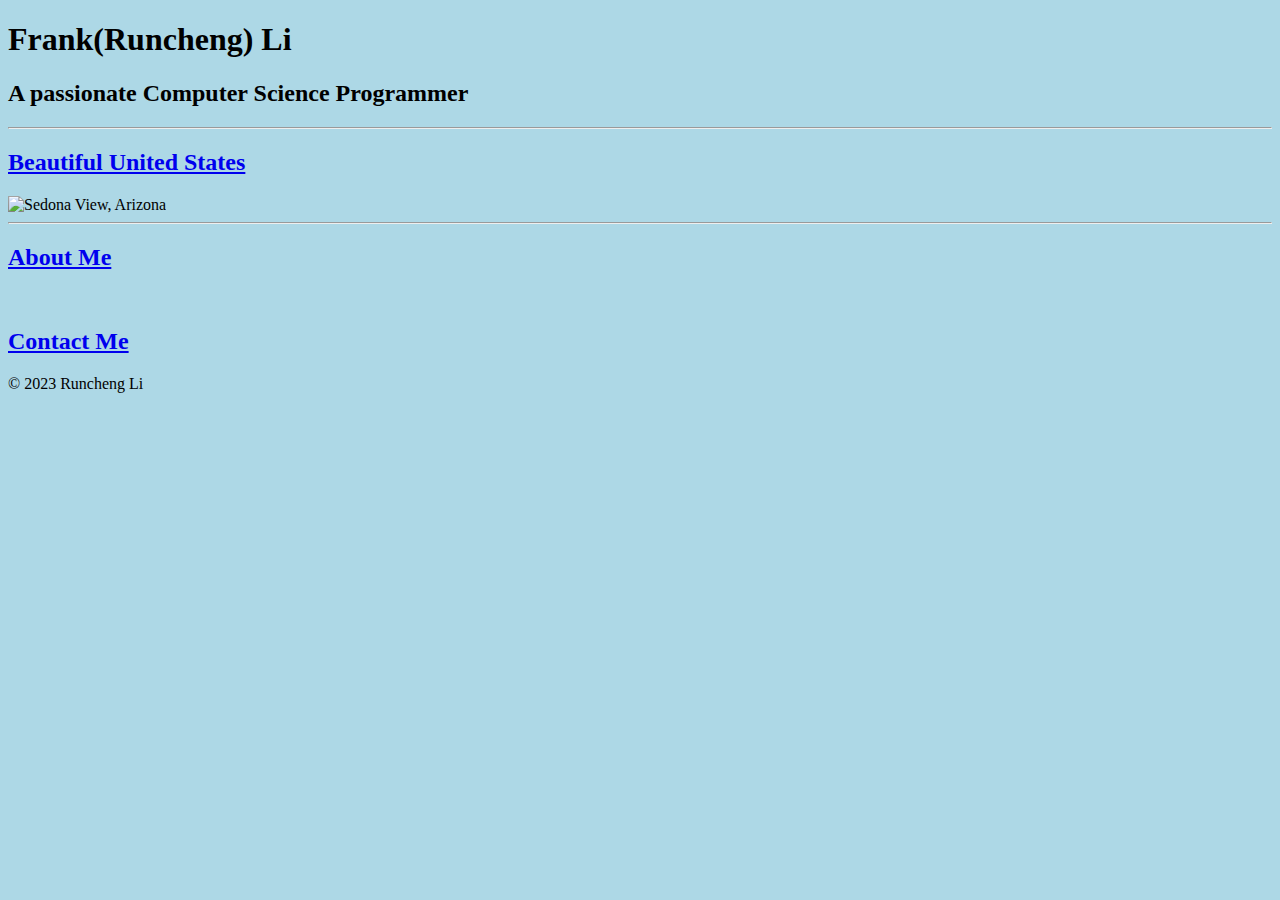
==== index.html @ ddaaf06f "added css" ====
<!DOCTYPE html>
<html lang="en">

<head>
    <meta charset="UTF-8">
    <link 
    rel="Stylesheet"
    href="./style.css"
    />
    <title>Frank's Li Portfolio</title>
</head>
<body>
    <h1>Frank(Runcheng) Li</h1>
    <h2>A passionate Computer Science Programmer </h2>
    <!-- Horizontal line -->
    <hr/>
    <h2><a href="./public/Coolest-state-ranking.html">Beautiful United States</a></h2>
    <img src="./assets/IMG_5963.jpg" height="450" width="780" alt="Sedona View, Arizona"/>
    <hr/>
    <h2><a href="./public/about.html">About Me</a></h2>
    <br/>
    <h2><a href="./public/contact.html">Contact Me</a></h2>
    <footer>
        <p>© 2023 Runcheng Li</p>
    </footer>
</body>

</html>
---- style.css ----
html{
    background-color:lightblue;
}
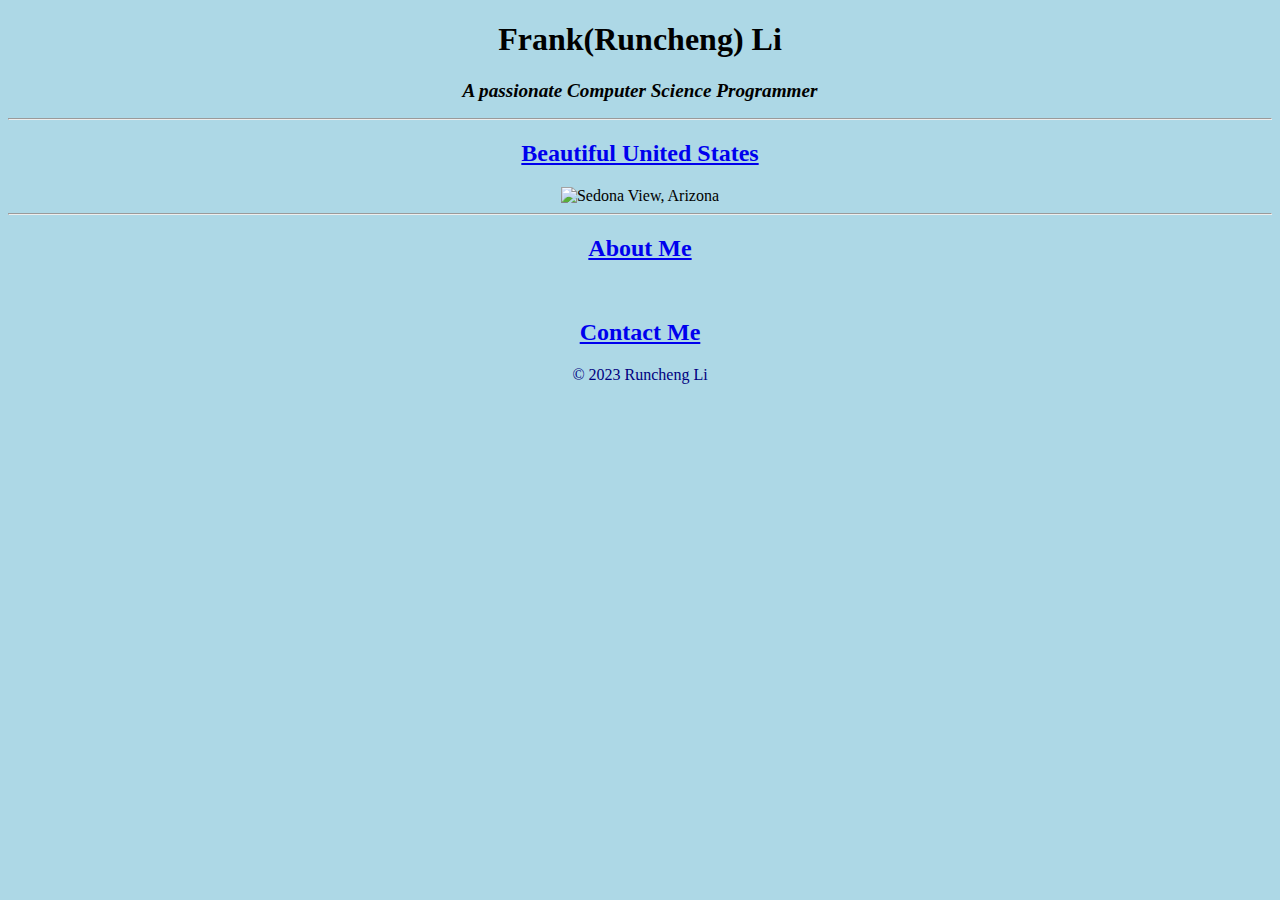
==== commit 767abf2e: "updated css" ====
--- a/index.html
+++ b/index.html
@@ -11,7 +11,7 @@
 </head>
 <body>
     <h1>Frank(Runcheng) Li</h1>
-    <h2>A passionate Computer Science Programmer </h2>
+    <h2 class="note-1">A passionate Computer Science Programmer </h2>
     <!-- Horizontal line -->
     <hr/>
     <h2><a href="./public/Coolest-state-ranking.html">Beautiful United States</a></h2>
@@ -21,7 +21,7 @@
     <br/>
     <h2><a href="./public/contact.html">Contact Me</a></h2>
     <footer>
-        <p>© 2023 Runcheng Li</p>
+        <p draggable="true">© 2023 Runcheng Li</p>
     </footer>
 </body>
 
--- a/style.css
+++ b/style.css
@@ -1,3 +1,22 @@
 html{
     background-color:lightblue;
+}
+
+p[draggable="true"] {
+    color:navy;
+}
+
+h1{
+    font-style: normal;
+    font-family: 'Times New Roman', Times, serif;
+}
+
+.note-1 {
+    color:black;
+    font-size: larger;
+    font-style: italic;
+}
+
+*{
+    text-align: center;
 }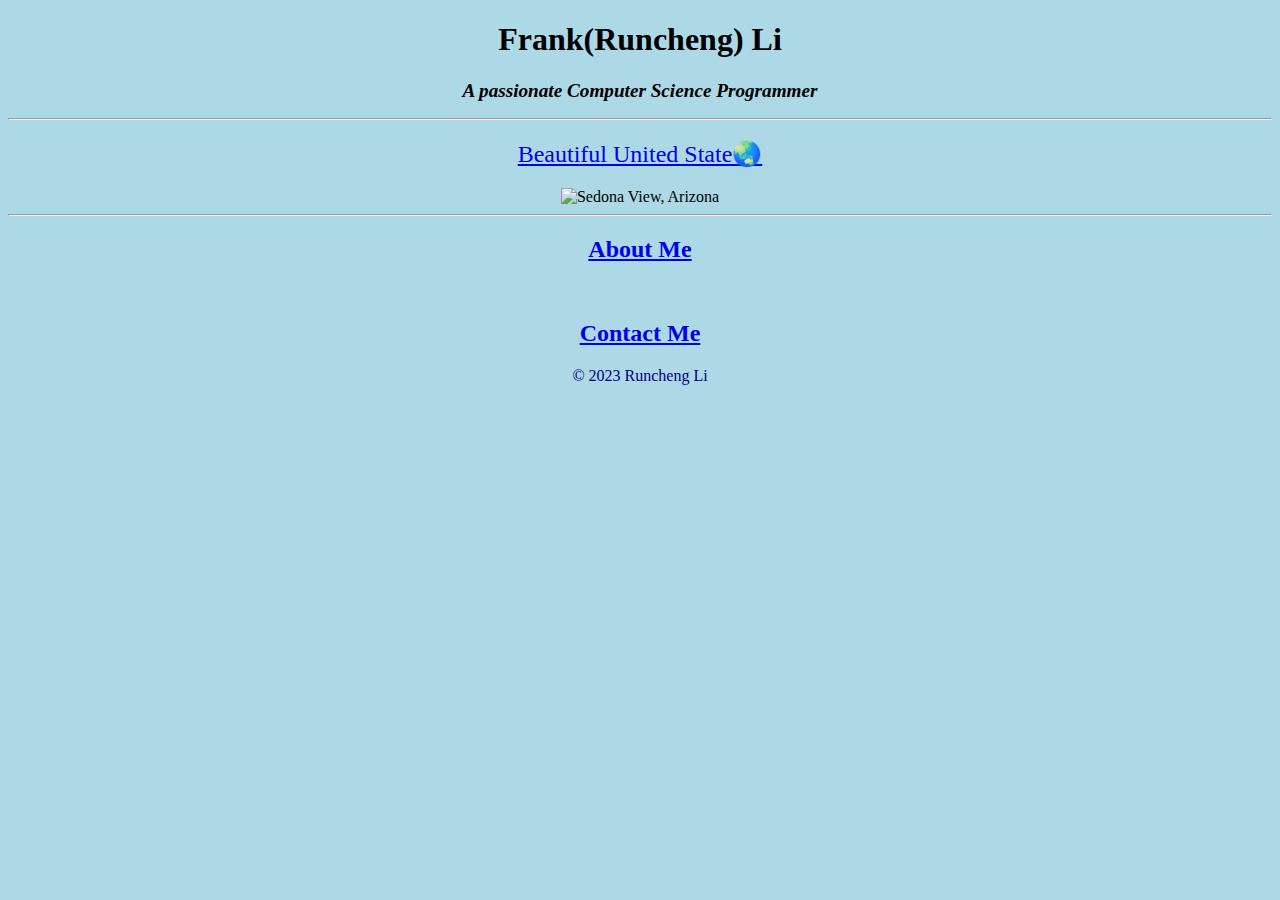
==== commit a23e6812: "updated" ====
--- a/index.html
+++ b/index.html
@@ -14,7 +14,7 @@
     <h2 class="note-1">A passionate Computer Science Programmer </h2>
     <!-- Horizontal line -->
     <hr/>
-    <h2><a href="./public/Coolest-state-ranking.html">Beautiful United States</a></h2>
+    <h2 class="note-2"><a href="./public/Coolest-state-ranking.html">Beautiful United State🌏</a></h2>
     <img src="./assets/IMG_5963.jpg" height="450" width="780" alt="Sedona View, Arizona"/>
     <hr/>
     <h2><a href="./public/about.html">About Me</a></h2>
--- a/style.css
+++ b/style.css
@@ -11,6 +11,11 @@
     font-family: 'Times New Roman', Times, serif;
 }
 
+.note-2{
+    font-family: 'Times New Roman', Times, serif ;
+    font-weight: 100;
+}
+
 .note-1 {
     color:black;
     font-size: larger;
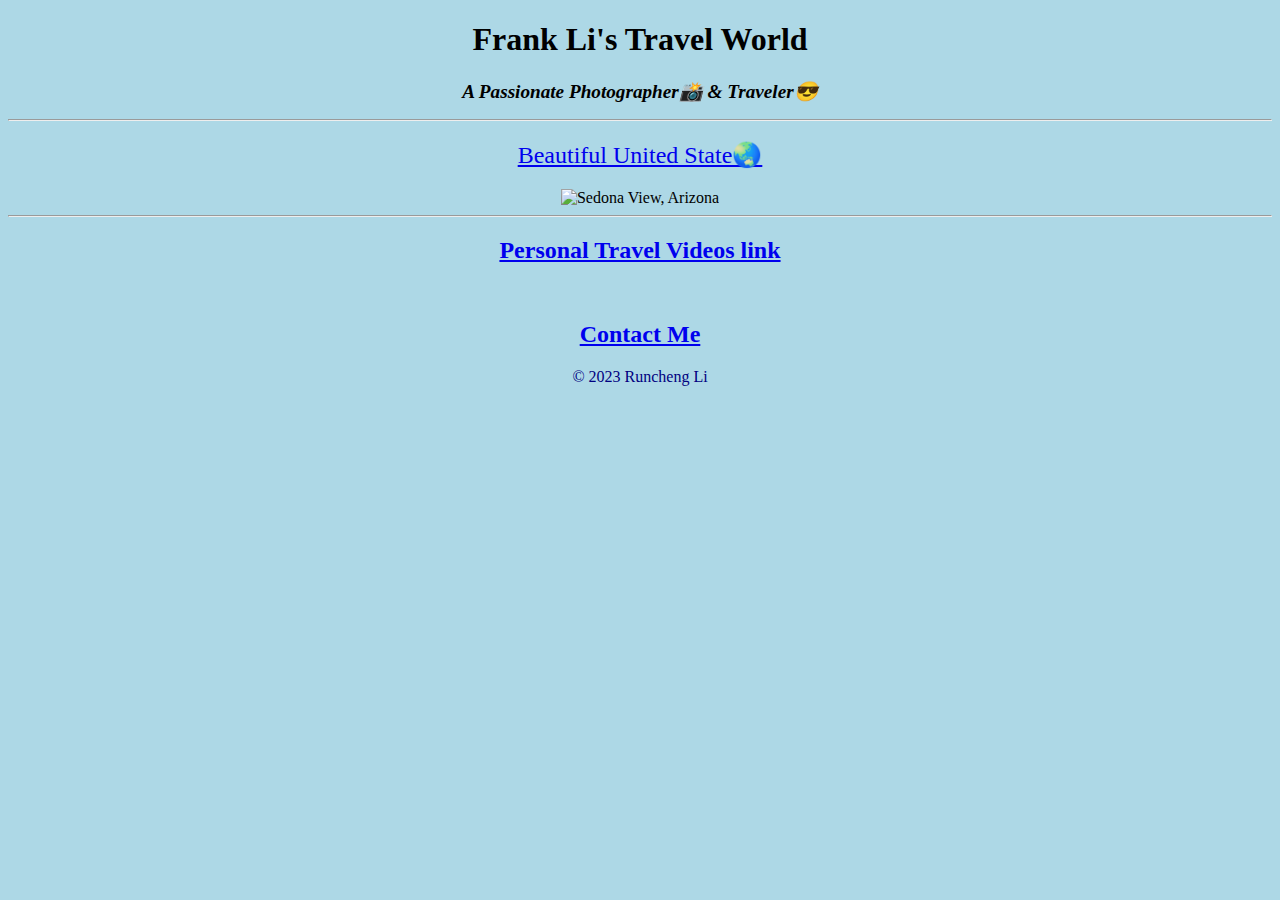
==== commit 845577d9: "updated" ====
--- a/index.html
+++ b/index.html
@@ -10,14 +10,14 @@
     <title>Frank's Li Portfolio</title>
 </head>
 <body>
-    <h1>Frank(Runcheng) Li</h1>
-    <h2 class="note-1">A passionate Computer Science Programmer </h2>
+    <h1>Frank Li's Travel World</h1>
+    <h2 class="note-1">A Passionate Photographer📸 & Traveler😎  </h2>
     <!-- Horizontal line -->
     <hr/>
     <h2 class="note-2"><a href="./public/Coolest-state-ranking.html">Beautiful United State🌏</a></h2>
     <img src="./assets/IMG_5963.jpg" height="450" width="780" alt="Sedona View, Arizona"/>
     <hr/>
-    <h2><a href="./public/about.html">About Me</a></h2>
+    <h2><a href="./public/about.html">Personal Travel Videos link</a></h2>
     <br/>
     <h2><a href="./public/contact.html">Contact Me</a></h2>
     <footer>
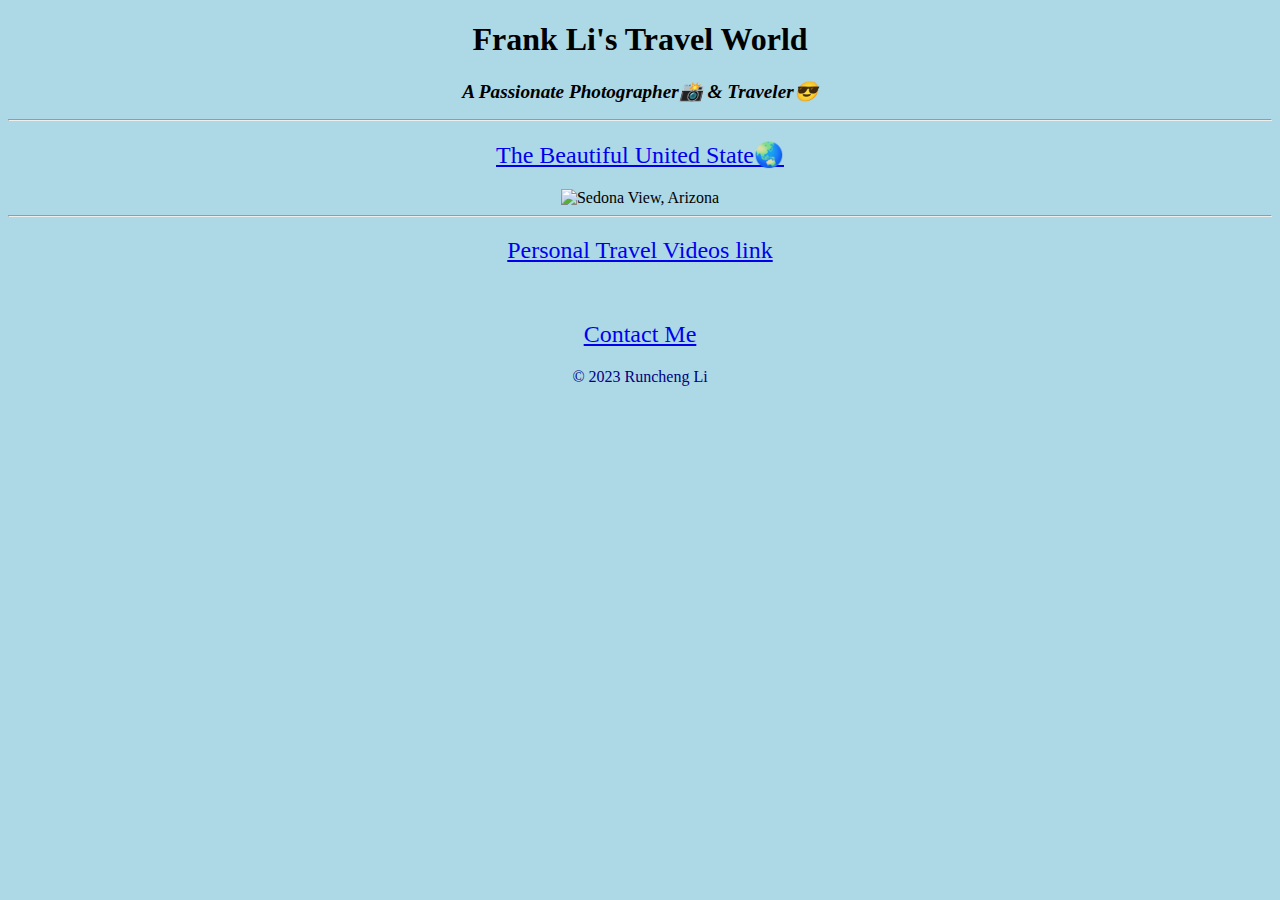
==== commit 58bcb314: "updated" ====
--- a/index.html
+++ b/index.html
@@ -14,12 +14,12 @@
     <h2 class="note-1">A Passionate Photographer📸 & Traveler😎  </h2>
     <!-- Horizontal line -->
     <hr/>
-    <h2 class="note-2"><a href="./public/Coolest-state-ranking.html">Beautiful United State🌏</a></h2>
+    <h2 class="note-2"><a href="./public/Coolest-state-ranking.html">The Beautiful United State🌏</a></h2>
     <img src="./assets/IMG_5963.jpg" height="450" width="780" alt="Sedona View, Arizona"/>
     <hr/>
-    <h2><a href="./public/about.html">Personal Travel Videos link</a></h2>
+    <h2 class="note-3"><a href="./public/about.html">Personal Travel Videos link</a></h2>
     <br/>
-    <h2><a href="./public/contact.html">Contact Me</a></h2>
+    <h2 class="note-4"><a href="./public/contact.html">Contact Me</a></h2>
     <footer>
         <p draggable="true">© 2023 Runcheng Li</p>
     </footer>
--- a/style.css
+++ b/style.css
@@ -11,17 +11,28 @@
     font-family: 'Times New Roman', Times, serif;
 }
 
-.note-2{
-    font-family: 'Times New Roman', Times, serif ;
-    font-weight: 100;
-}
-
 .note-1 {
     color:black;
     font-size: larger;
     font-style: italic;
 }
 
+.note-2{
+    font-family: 'Times New Roman', Times, serif ;
+    font-weight: 100;
+}
+
+.note-3{
+    font-family: 'Times New Roman', Times, serif ;
+    font-weight: 100;
+}
+
+.note-4{
+    font-family: 'Times New Roman', Times, serif ;
+    font-weight: 100;
+}
+
 *{
     text-align: center;
-}+}
+
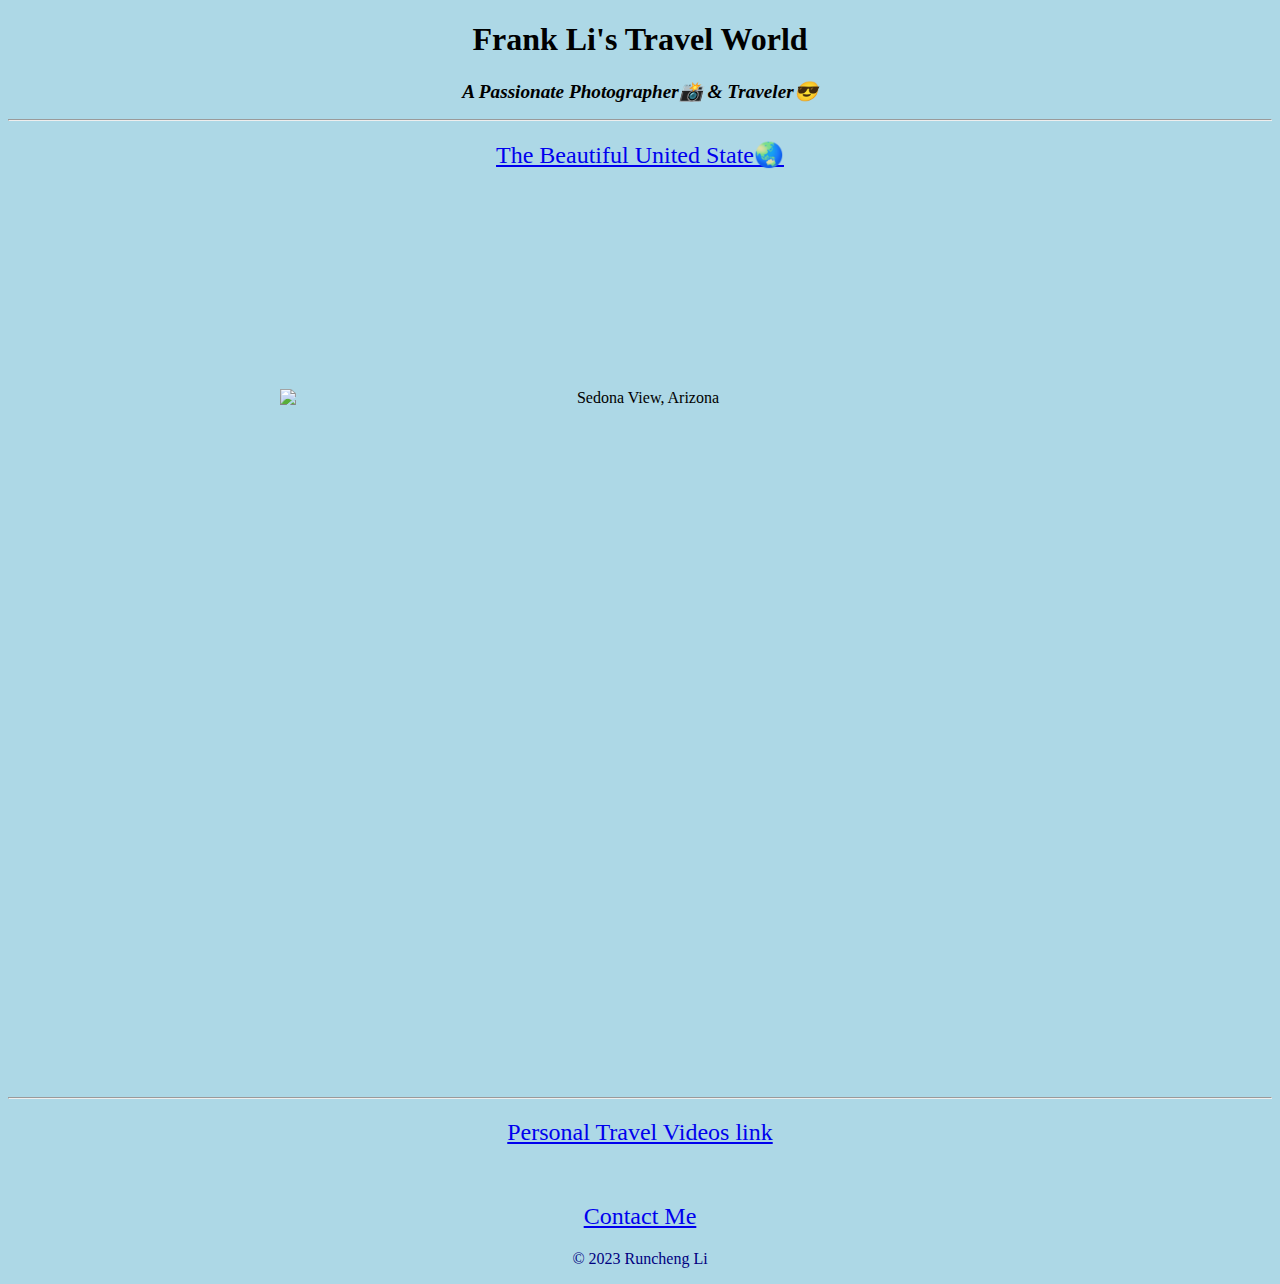
==== commit baf3bedb: "created slides show" ====
--- a/index.html
+++ b/index.html
@@ -3,19 +3,30 @@
 
 <head>
     <meta charset="UTF-8">
-    <link 
-    rel="Stylesheet"
-    href="./style.css"
-    />
-    <title>Frank's Li Portfolio</title>
+    <link rel="stylesheet" href="./style.css" />
+    <title>Frank's Li Travel World</title>
+    <style>
+        section {
+            display: flex;
+            justify-content: center;
+            align-items: center;
+            height: 100vh;
+        }
+    </style>
 </head>
+
 <body>
     <h1>Frank Li's Travel World</h1>
     <h2 class="note-1">A Passionate Photographer📸 & Traveler😎  </h2>
     <!-- Horizontal line -->
     <hr/>
     <h2 class="note-2"><a href="./public/Coolest-state-ranking.html">The Beautiful United State🌏</a></h2>
-    <img src="./assets/IMG_5963.jpg" height="450" width="780" alt="Sedona View, Arizona"/>
+    <section>
+        <img src="./assets/IMG_5963.jpg" height="500" width="720" alt="Sedona View, Arizona" class="mySlides"/>
+        <img src="./assets/IMG_9683.jpg" height="700" width="500" alt="Great smoky mountain, North Carolina" class="mySlides"/>
+        <img src="./assets/1Y6A2087.JPG" height="500" width="720" alt="West palm beach, FL" class="mySlides"/>
+    </section>
+
     <hr/>
     <h2 class="note-3"><a href="./public/about.html">Personal Travel Videos link</a></h2>
     <br/>
@@ -23,6 +34,28 @@
     <footer>
         <p draggable="true">© 2023 Runcheng Li</p>
     </footer>
+
+    <script>
+        var myIndex = 0;
+        carousel();
+
+        function carousel() {
+            var i;
+            var x = document.getElementsByClassName("mySlides");
+            for (i = 0; i < x.length; i++) {
+                x[i].style.display = "none";
+            }
+            myIndex++;
+            if (myIndex > x.length) {
+                myIndex = 1;
+            }
+            x[myIndex - 1].style.display = "flex";
+            x[myIndex - 1].style.justifyContent = "center";
+            x[myIndex - 1].style.alignItems = "center";
+            setTimeout(carousel, 3000);
+        }
+    </script> 
+
 </body>
 
-</html>+</html>
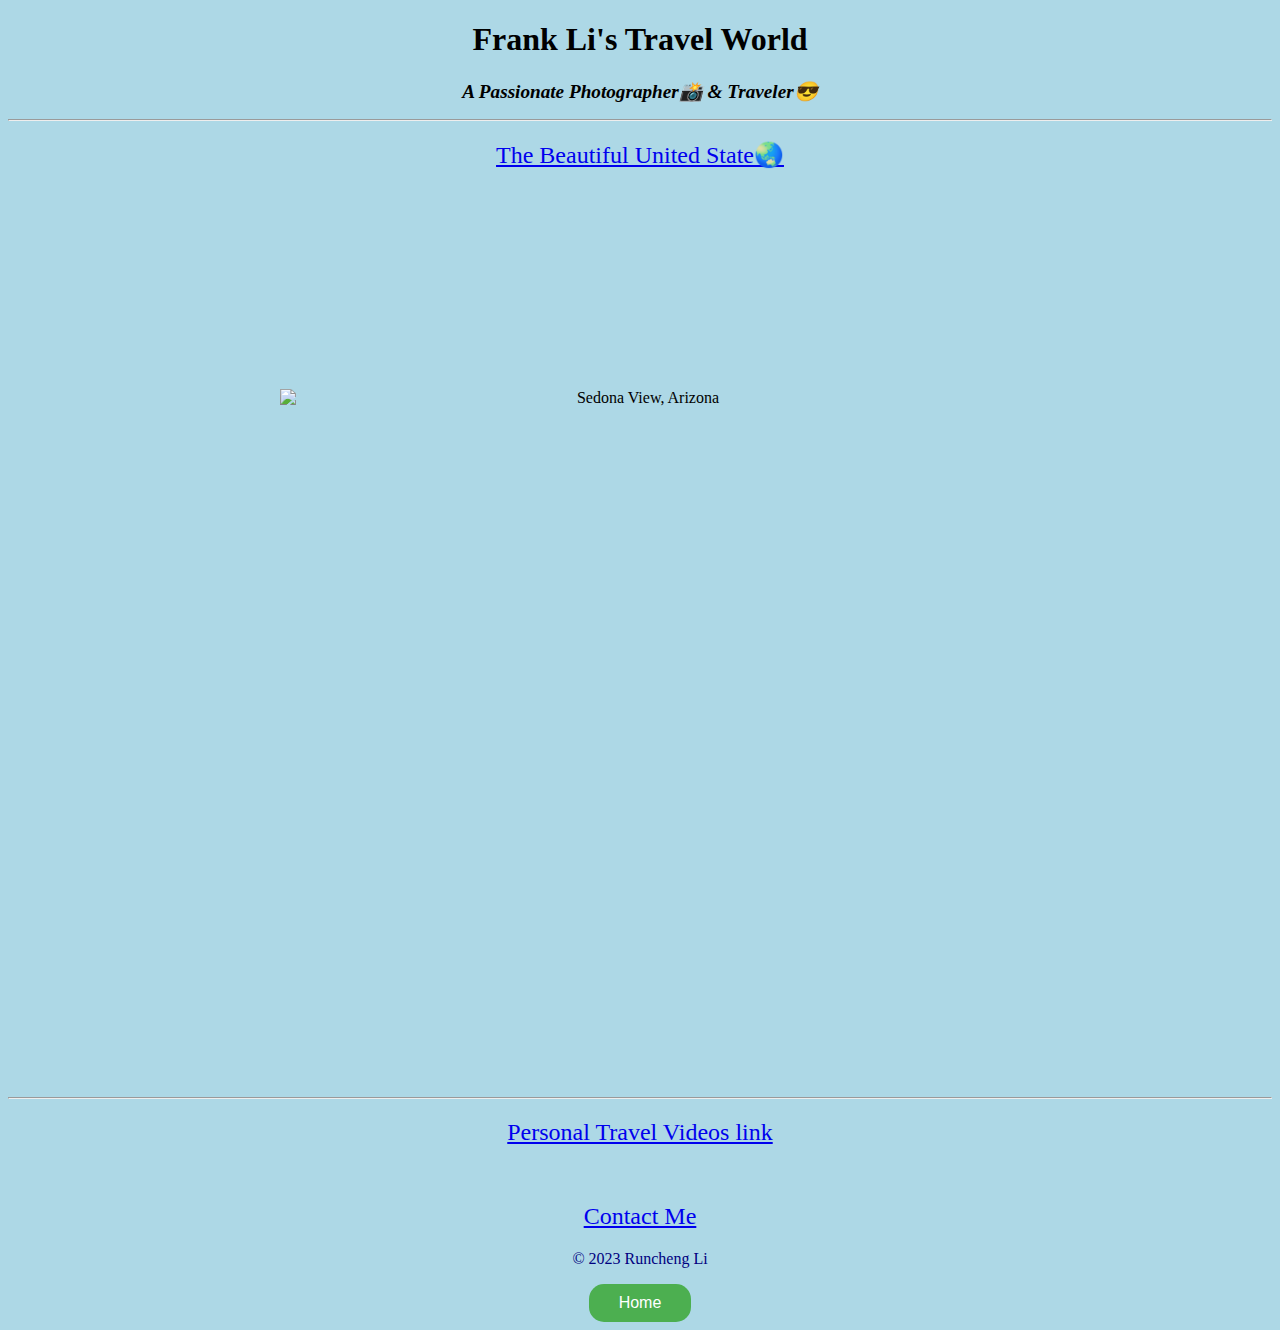
==== commit ef0c0354: "updated home button" ====
--- a/index.html
+++ b/index.html
@@ -11,6 +11,21 @@
             justify-content: center;
             align-items: center;
             height: 100vh;
+        }
+
+        .home-button {
+            background-color: #4CAF50;
+            color: rgb(255, 255, 255);
+            padding: 10px 30px;
+            border: none;
+            border-radius: 15px;
+            cursor: pointer;
+            font-size: 16px;
+            transition: background-color 0.3s;
+        }
+
+        .home-button:hover {
+            background-color: #a0458c;
         }
     </style>
 </head>
@@ -35,6 +50,8 @@
         <p draggable="true">© 2023 Runcheng Li</p>
     </footer>
 
+    <button class="home-button" onclick="goHome()">Home</button>
+
     <script>
         var myIndex = 0;
         carousel();
@@ -54,6 +71,10 @@
             x[myIndex - 1].style.alignItems = "center";
             setTimeout(carousel, 3000);
         }
+
+        function goHome() {
+            location.href = "./index.html"; 
+        }
     </script> 
 
 </body>
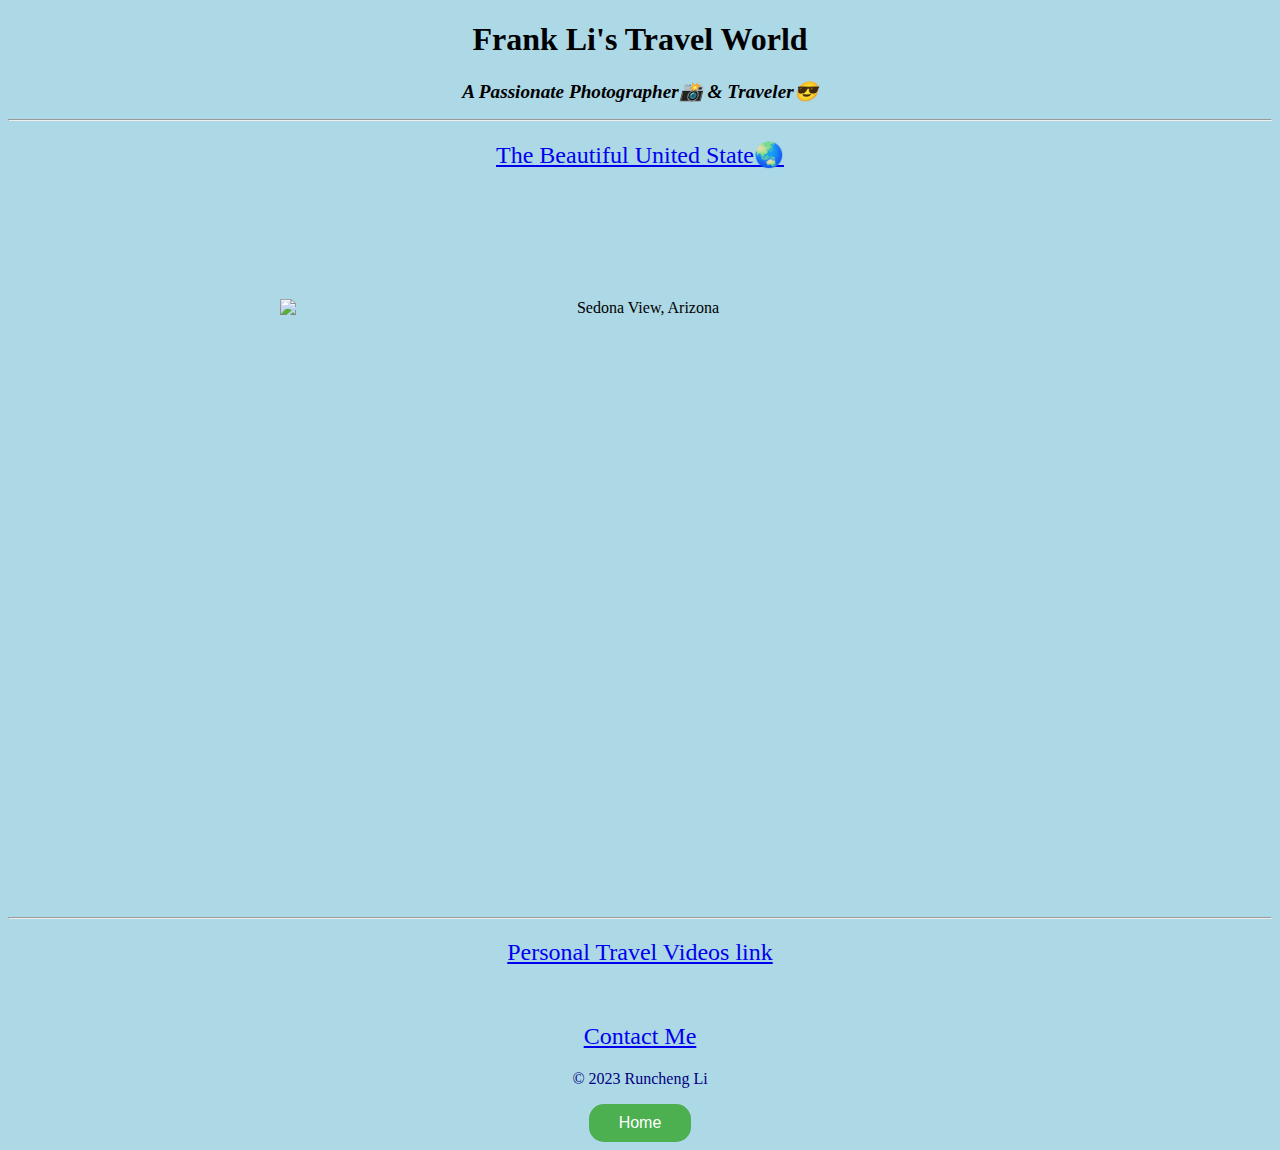
==== commit 618746f6: "updated size of pics" ====
--- a/index.html
+++ b/index.html
@@ -10,7 +10,7 @@
             display: flex;
             justify-content: center;
             align-items: center;
-            height: 100vh;
+            height: 80vh;
         }
 
         .home-button {
@@ -38,7 +38,7 @@
     <h2 class="note-2"><a href="./public/Coolest-state-ranking.html">The Beautiful United State🌏</a></h2>
     <section>
         <img src="./assets/IMG_5963.jpg" height="500" width="720" alt="Sedona View, Arizona" class="mySlides"/>
-        <img src="./assets/IMG_9683.jpg" height="700" width="500" alt="Great smoky mountain, North Carolina" class="mySlides"/>
+        <img src="./assets/IMG_9683.jpg" height="600" width="500" alt="Great smoky mountain, North Carolina" class="mySlides"/>
         <img src="./assets/1Y6A2087.JPG" height="500" width="720" alt="West palm beach, FL" class="mySlides"/>
     </section>
 
